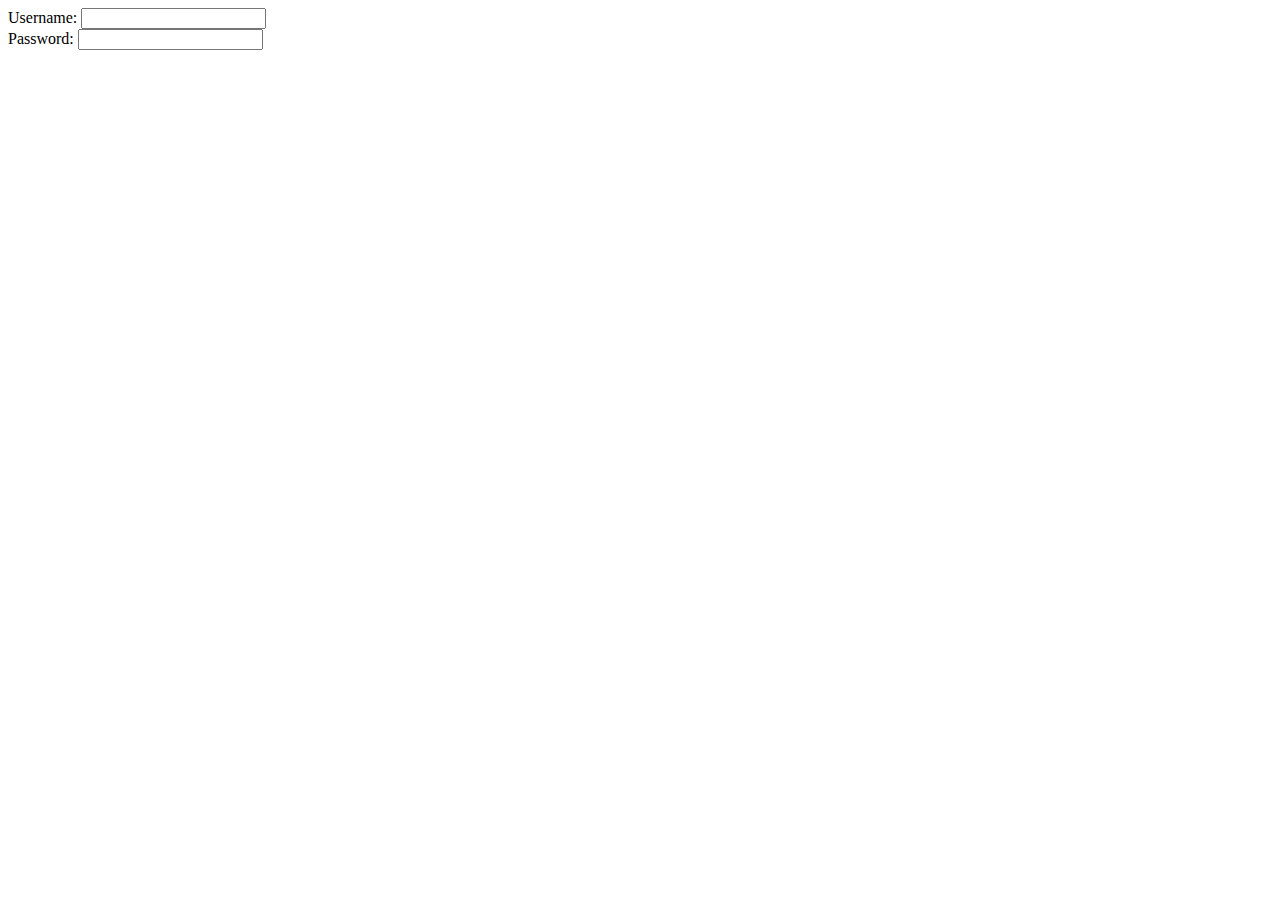
==== Login.html @ 40798864 "Added login.html" ====
<!DOCTYPE html PUBLIC "-//W3C//DTD HTML 4.01//EN" "http://www.w3.org/TR/html4/strict.dtd">
<html>
  <head>
    <title>Test login page</title>
  </head>
  <body>
    <form name="login" action="rest/Login" method="post">
    <div> Username: <input type="text" name="username"/> </div>
    <div> Password: <input type="password" name="password"/> </div>
    </form>
  </body>
</html>
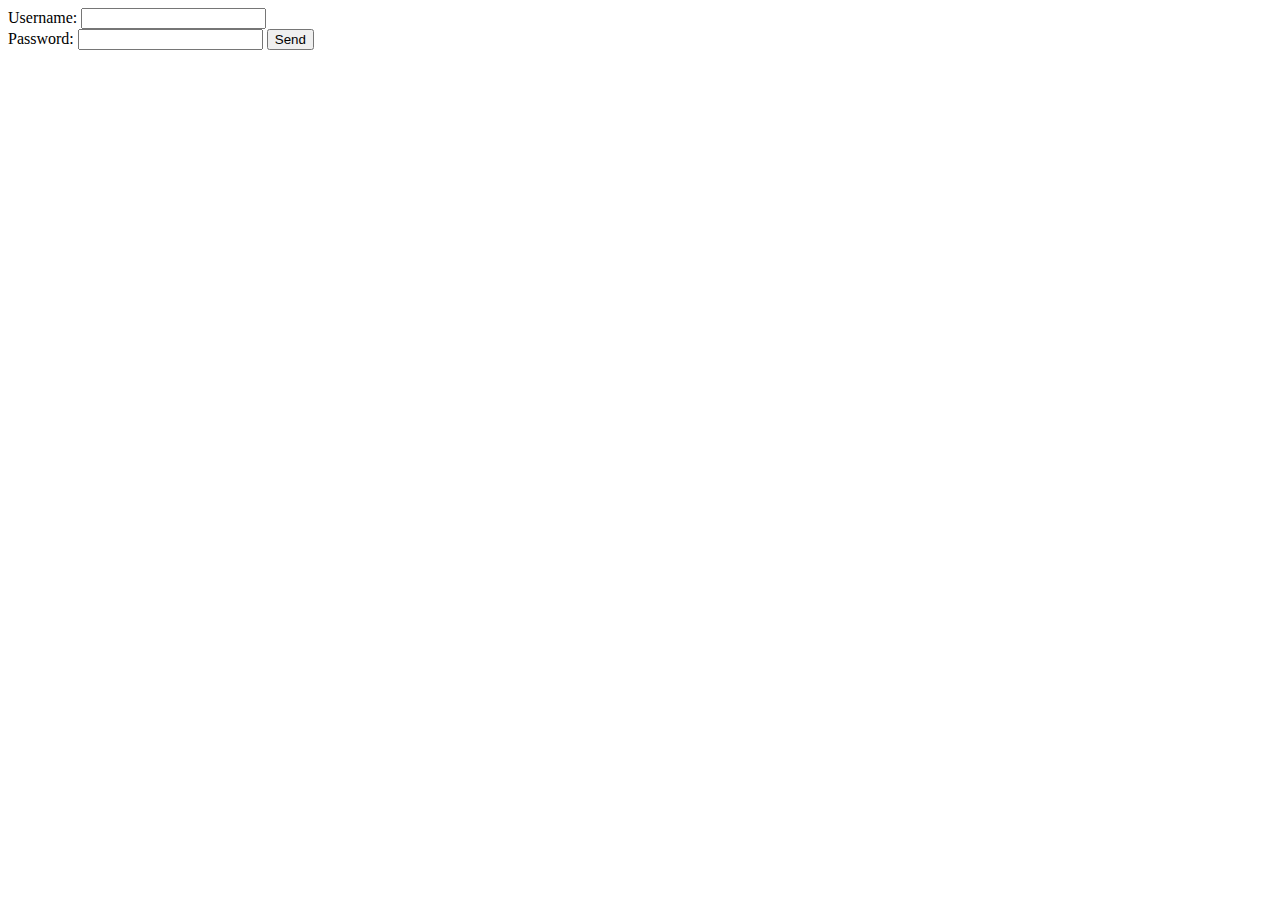
==== commit bbc0b145: "Login form works (client side, no server side login)" ====
--- a/Login.html
+++ b/Login.html
@@ -5,8 +5,9 @@
   </head>
   <body>
     <form name="login" action="rest/Login" method="post">
-    <div> Username: <input type="text" name="username"/> </div>
-    <div> Password: <input type="password" name="password"/> </div>
+    <label for="username">Username:</label> <input type="text" name="username" id="username"/> <br/>
+    <label for="password">Password:</label> <input type="text" name="password" id="password"/>
+    <input type="submit" value="Send">
     </form>
   </body>
 </html>
